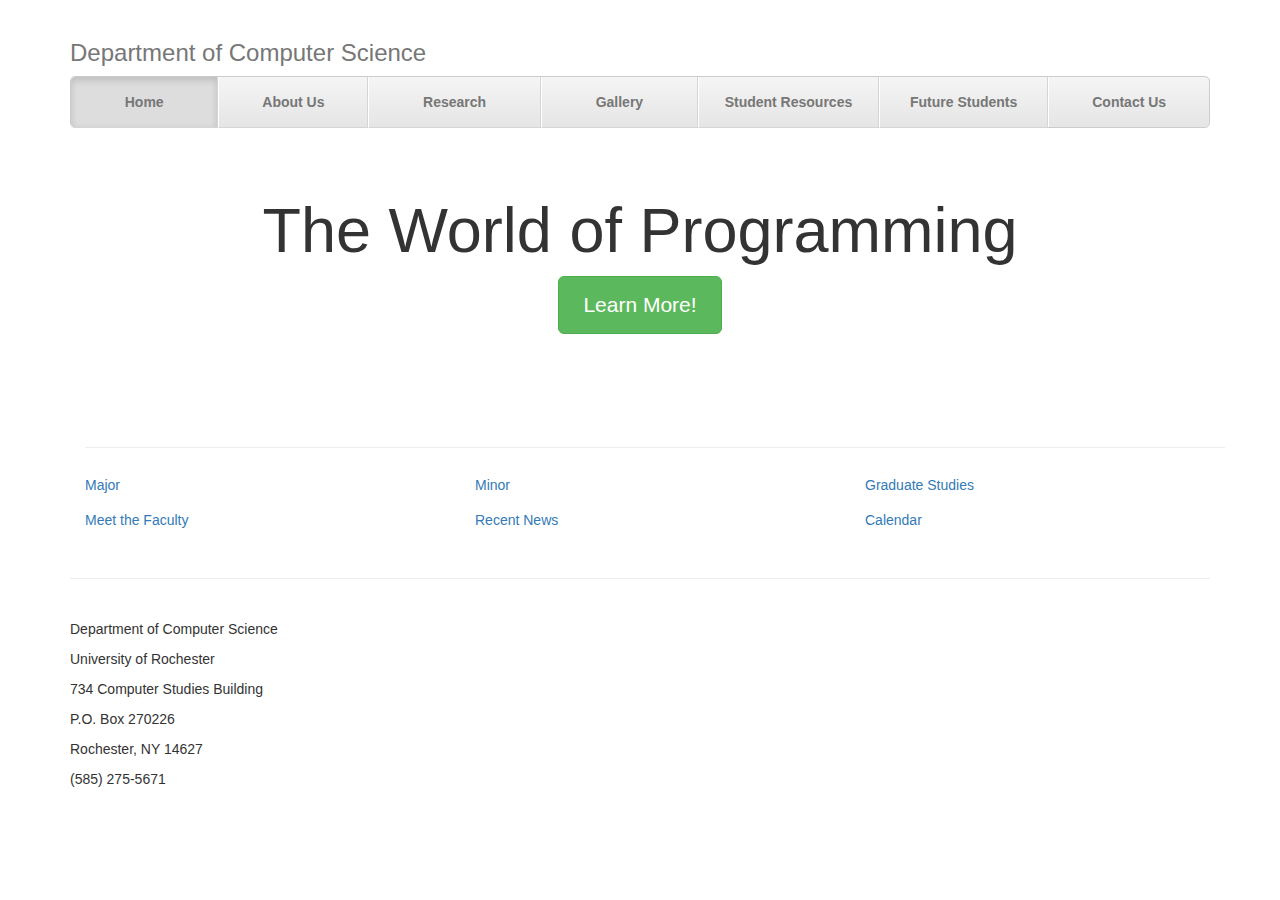
==== index.html @ a0ce8cd6 "Adjusted links on index file" ====
<!DOCTYPE html>
<html lang="en">
  <head>
    <meta charset="utf-8">
    <meta http-equiv="X-UA-Compatible" content="IE=edge">
    <meta name="viewport" content="width=device-width, initial-scale=1">
    <!-- The above 3 meta tags *must* come first in the head; any other head content must come *after* these tags -->
    <meta name="description" content="">
    <meta name="author" content="">
    <link rel="icon" href="../../favicon.ico">

    <title>Justified Nav Template for Bootstrap</title>

    <!-- Bootstrap core CSS -->
    <link href="css/bootstrap.min.css" rel="stylesheet">

    <!-- IE10 viewport hack for Surface/desktop Windows 8 bug -->
    <link href="../../assets/css/ie10-viewport-bug-workaround.css" rel="stylesheet">

    <!-- Custom styles for this template -->
    <link href="css/justified-nav.css" rel="stylesheet">

    <!-- Just for debugging purposes. Don't actually copy these 2 lines! -->
    <!--[if lt IE 9]><script src="../../assets/js/ie8-responsive-file-warning.js"></script><![endif]-->
    <script src="../../assets/js/ie-emulation-modes-warning.js"></script>

    <!-- HTML5 shim and Respond.js for IE8 support of HTML5 elements and media queries -->
    <!--[if lt IE 9]>
      <script src="https://oss.maxcdn.com/html5shiv/3.7.3/html5shiv.min.js"></script>
      <script src="https://oss.maxcdn.com/respond/1.4.2/respond.min.js"></script>
    <![endif]-->
  </head>

  <body>

    <div class="container">

      <!-- The justified navigation menu is meant for single line per list item.
           Multiple lines will require custom code not provided by Bootstrap. -->
      <div class="masthead">
        <h3 class="text-muted">Department of Computer Science</h3>
        <nav>
          <ul class="nav nav-justified">
            <li class="active"><a href="#">Home</a></li>
            <li><a href="https://www.cs.rochester.edu/about/index.html">About Us</a></li>
            <li><a href="https://www.cs.rochester.edu/research/index.html">Research</a></li>
            <li><a href="https://www.cs.rochester.edu/news-events/events/index.php">Gallery</a></li>
            <li><a href="https://www.cs.rochester.edu/undergraduate/index.html">Student Resources</a></li>
            <li><a href="https://enrollment.rochester.edu/apply/">Future Students</a></li>
            <li><a href="https://www.cs.rochester.edu/about/contact.html">Contact Us</a></li>
          </ul>
        </nav>
      </div>

       
      <div class="jumbotron">
        <article>
        <h1>The World of Programming</h1>
        
        <p><a class="btn btn-lg btn-success" href="#" role="button"> Learn More!</a></p>
        </article>
      </div>

     

<!-- Portfolio Grid Section -->
    <aside>
    <section id="portfolio">
        <div class="container">
            <div class="row">
                <div class="col-lg-12 text-center">
                    <hr class="star-primary">
                </div>
            </div>
            <div class="row">
                <div class="col-sm-4 portfolio-item">
                    <a href="#portfolioModal1" class="portfolio-link" data-toggle="modal">
                       <div class="caption">
                            <div class="caption-content">
                                <i class="fa fa-search-plus fa-3x"></i>
                            </div>
                        </div>
                        <img src="img/portfolio/cabin.png" class="img-responsive" alt="">
                        <h5> Major </h5>
                    </a>
                </div>
                <div class="col-sm-4 portfolio-item">
                    <a href="#portfolioModal2" class="portfolio-link" data-toggle="modal">
                        <div class="caption">

                            <div class="caption-content">
                                <i class="fa fa-search-plus fa-3x"></i>
                            </div>
                        </div>
                        <img src="img/portfolio/cake.png" class="img-responsive" alt="">
                        <h5> Minor</h5>
                    </a>

                </div>
                <div class="col-sm-4 portfolio-item">
                    <a href="#portfolioModal3" class="portfolio-link" data-toggle="modal">
                        <div class="caption">
                            <div class="caption-content">
                                <i class="fa fa-search-plus fa-3x"></i>
                            </div>
                        </div>
                        <img src="img/portfolio/circus.png" class="img-responsive" alt="">
                        <h5> Graduate Studies </h5>
                    </a>
                </div>
                <div class="col-sm-4 portfolio-item">
                    <a href="#portfolioModal4" class="portfolio-link" data-toggle="modal">
                        <div class="caption">
                            <div class="caption-content">
                                <i class="fa fa-search-plus fa-3x"></i>
                            </div>
                        </div>
                        <img src="img/portfolio/game.png" class="img-responsive" alt="">
                        <h5>Meet the Faculty</h5>
                    </a>
                </div>
                <div class="col-sm-4 portfolio-item">
                    <a href="#portfolioModal5" class="portfolio-link" data-toggle="modal">
                        <div class="caption">
                            <div class="caption-content">
                                <i class="fa fa-search-plus fa-3x"></i>
                            </div>
                        </div>
                        <img src="img/portfolio/safe.png" class="img-responsive" alt="">
                        <h5> Recent News </h5>
                    </a> 
                    
                </div>
                <div class="col-sm-4 portfolio-item">
                    <a href="#portfolioModal6" class="portfolio-link" data-toggle="modal">
                        <div class="caption">
                            <div class="caption-content">
                                <i class="fa fa-search-plus fa-3x"></i>
                            </div>
                        </div>
                        <img src="img/portfolio/submarine.png" class="img-responsive" alt="">
                        <h5>Calendar</h5>
                    </a>
                </div>
            </div>
        </div>
    </section>
    </aside>

      <!-- Site footer -->
      <footer class="footer">
    <p>Department of Computer Science</p>
    <p>University of Rochester</p>
    <p>734 Computer Studies Building</p>
    <p>P.O. Box 270226</p>
    <p>Rochester, NY 14627</p>

    <p>(585) 275-5671</p>
      </footer>

    </div> <!-- /container -->


    <!-- IE10 viewport hack for Surface/desktop Windows 8 bug -->
    <script src="../../assets/js/ie10-viewport-bug-workaround.js"></script>
  </body>
</html>
---- css/justified-nav.css ----
body {
  padding-top: 20px;
}

.footer {
  padding-top: 40px;
  padding-bottom: 40px;
  margin-top: 40px;
  border-top: 1px solid #eee;
}

/* Main marketing message and sign up button */
.jumbotron {
  text-align: center;
  background-color: transparent;
}
.jumbotron .btn {
  padding: 14px 24px;
  font-size: 21px;
}

/* Customize the nav-justified links to be fill the entire space of the .navbar */

.nav-justified {
  background-color: #eee;
  border: 1px solid #ccc;
  border-radius: 5px;
}
.nav-justified > li > a {
  padding-top: 15px;
  padding-bottom: 15px;
  margin-bottom: 0;
  font-weight: bold;
  color: #777;
  text-align: center;
  background-color: #e5e5e5; /* Old browsers */
  background-image: -webkit-gradient(linear, left top, left bottom, from(#f5f5f5), to(#e5e5e5));
  background-image: -webkit-linear-gradient(top, #f5f5f5 0%, #e5e5e5 100%);
  background-image:      -o-linear-gradient(top, #f5f5f5 0%, #e5e5e5 100%);
  background-image:         linear-gradient(to bottom, #f5f5f5 0%,#e5e5e5 100%);
  filter: progid:DXImageTransform.Microsoft.gradient( startColorstr='#f5f5f5', endColorstr='#e5e5e5',GradientType=0 ); /* IE6-9 */
  background-repeat: repeat-x; /* Repeat the gradient */
  border-bottom: 1px solid #d5d5d5;
}
.nav-justified > .active > a,
.nav-justified > .active > a:hover,
.nav-justified > .active > a:focus {
  background-color: #ddd;
  background-image: none;
  -webkit-box-shadow: inset 0 3px 7px rgba(0,0,0,.15);
          box-shadow: inset 0 3px 7px rgba(0,0,0,.15);
}
.nav-justified > li:first-child > a {
  border-radius: 5px 5px 0 0;
}
.nav-justified > li:last-child > a {
  border-bottom: 0;
  border-radius: 0 0 5px 5px;
}

@media (min-width: 768px) {
  .nav-justified {
    max-height: 52px;
  }
  .nav-justified > li > a {
    border-right: 1px solid #d5d5d5;
    border-left: 1px solid #fff;
  }
  .nav-justified > li:first-child > a {
    border-left: 0;
    border-radius: 5px 0 0 5px;
  }
  .nav-justified > li:last-child > a {
    border-right: 0;
    border-radius: 0 5px 5px 0;
  }
}

/* Responsive: Portrait tablets and up */
@media screen and (min-width: 768px) {
  /* Remove the padding we set earlier */
  .masthead,
  .marketing,
  .footer {
    padding-right: 0;
    padding-left: 0;
  }
}
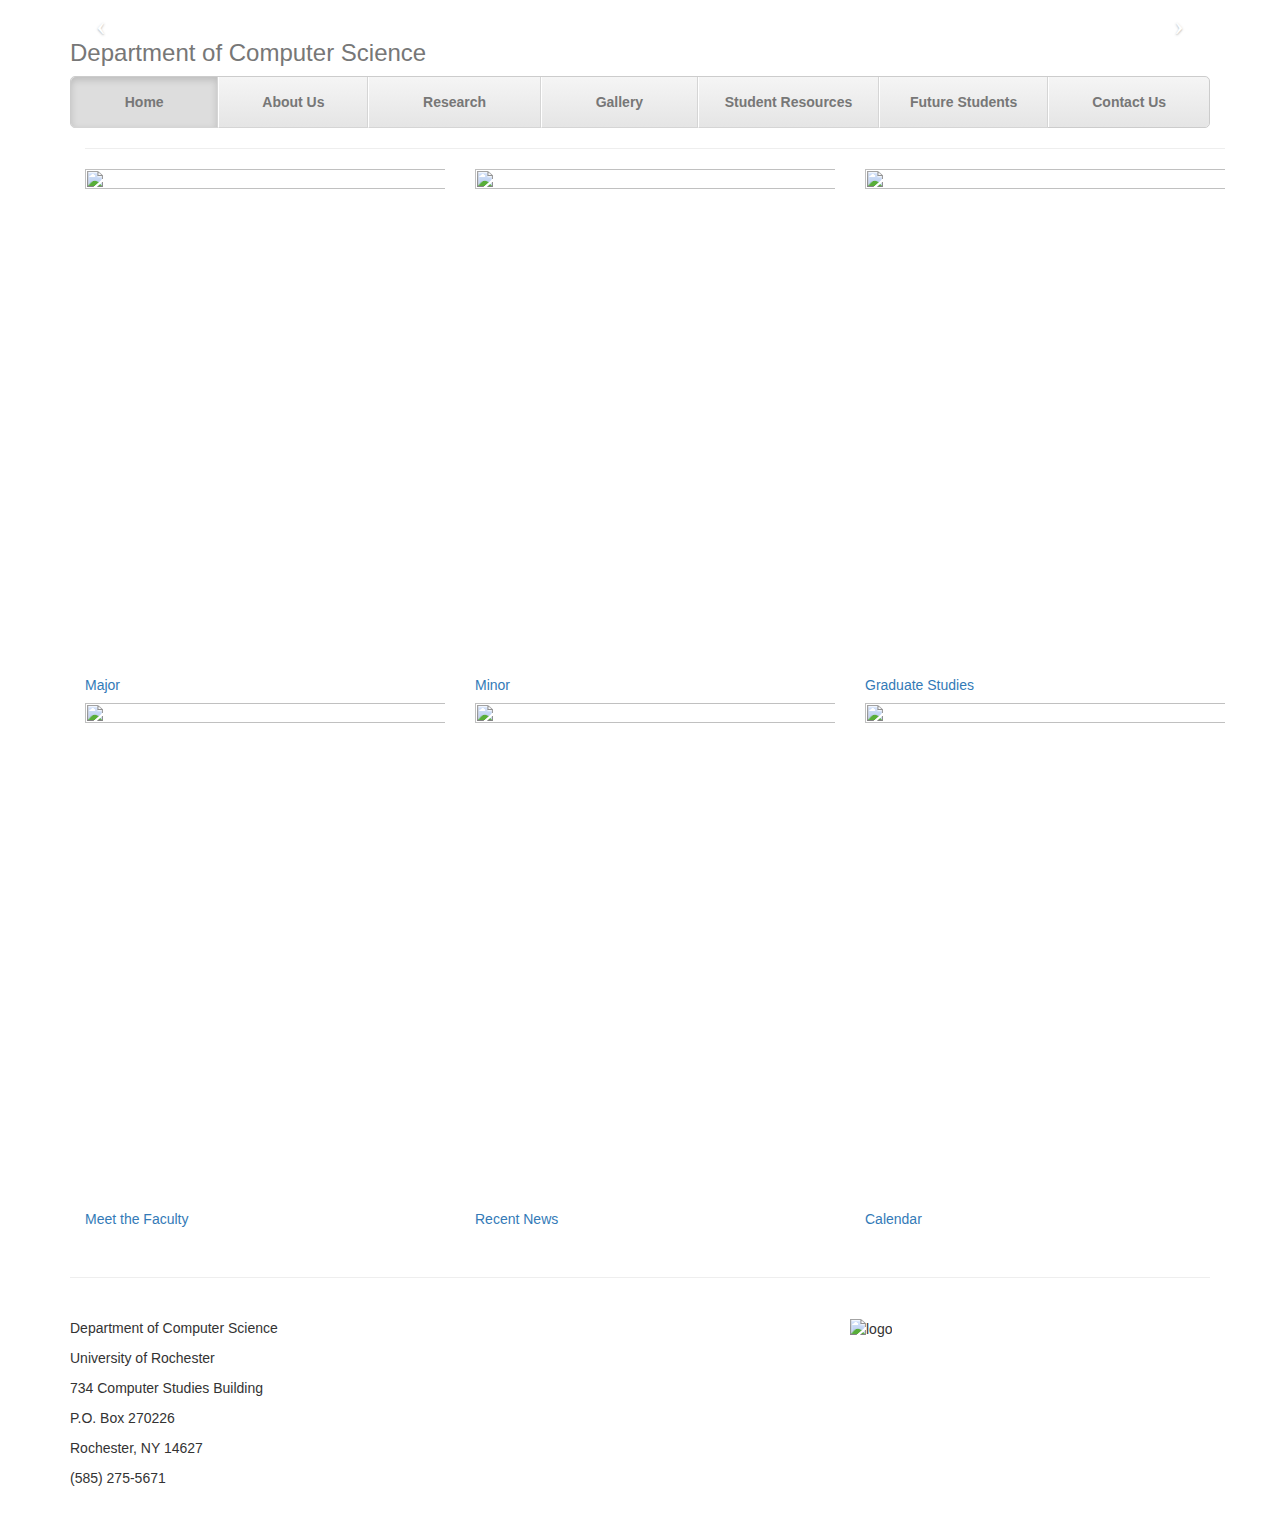
==== commit a46ef83f: "Updated Stream -- Commented It Out" ====
--- a/index.html
+++ b/index.html
@@ -19,6 +19,7 @@
 
     <!-- Custom styles for this template -->
     <link href="css/justified-nav.css" rel="stylesheet">
+    <link href="css/half-slider.css" rel="stylesheet">
 
     <!-- Just for debugging purposes. Don't actually copy these 2 lines! -->
     <!--[if lt IE 9]><script src="../../assets/js/ie8-responsive-file-warning.js"></script><![endif]-->
@@ -30,6 +31,49 @@
       <script src="https://oss.maxcdn.com/respond/1.4.2/respond.min.js"></script>
     <![endif]-->
   </head>
+  <!-- Half Page Image Background Carousel Header -->
+    <header id="myCarousel" class="carousel slide">
+        <!-- Indicators -->
+        <ol class="carousel-indicators">
+            <li data-target="#myCarousel" data-slide-to="0" class="active"></li>
+            <li data-target="#myCarousel" data-slide-to="1"></li>
+            <li data-target="#myCarousel" data-slide-to="2"></li>
+        </ol>
+
+        <!-- Wrapper for Slides -->
+        <div class="carousel-inner">
+            <div class="item active">
+                <!-- Set the first background image using inline CSS below. -->
+                <div class="fill" style="background-image:url('http://placehold.it/1900x1080&text=Slide One');"></div>
+                <div class="carousel-caption">
+                    <h2>Caption 1</h2>
+                </div>
+            </div>
+            <div class="item">
+                <!-- Set the second background image using inline CSS below. -->
+                <div class="fill" style="background-image:url('http://placehold.it/1900x1080&text=Slide Two');"></div>
+                <div class="carousel-caption">
+                    <h2>Caption 2</h2>
+                </div>
+            </div>
+            <div class="item">
+                <!-- Set the third background image using inline CSS below. -->
+                <div class="fill" style="background-image:url('http://placehold.it/1900x1080&text=Slide Three');"></div>
+                <div class="carousel-caption">
+                    <h2>Caption 3</h2>
+                </div>
+            </div>
+        </div>
+
+        <!-- Controls -->
+        <a class="left carousel-control" href="#myCarousel" data-slide="prev">
+            <span class="icon-prev"></span>
+        </a>
+        <a class="right carousel-control" href="#myCarousel" data-slide="next">
+            <span class="icon-next"></span>
+        </a>
+
+    </header>
 
   <body>
 
@@ -37,10 +81,10 @@
 
       <!-- The justified navigation menu is meant for single line per list item.
            Multiple lines will require custom code not provided by Bootstrap. -->
-      <div class="masthead">
+    <div class="masthead">
         <h3 class="text-muted">Department of Computer Science</h3>
         <nav>
-          <ul class="nav nav-justified">
+            <ul class="nav nav-justified">
             <li class="active"><a href="#">Home</a></li>
             <li><a href="https://www.cs.rochester.edu/about/index.html">About Us</a></li>
             <li><a href="https://www.cs.rochester.edu/research/index.html">Research</a></li>
@@ -48,20 +92,25 @@
             <li><a href="https://www.cs.rochester.edu/undergraduate/index.html">Student Resources</a></li>
             <li><a href="https://enrollment.rochester.edu/apply/">Future Students</a></li>
             <li><a href="https://www.cs.rochester.edu/about/contact.html">Contact Us</a></li>
-          </ul>
+            </ul>
         </nav>
+<!-- <<<<<<< Updated upstream -->
       </div>
-
-       
+<!--
+=======
+    </div>
+
+>>>>>>> Stashed changes
+
       <div class="jumbotron">
         <article>
         <h1>The World of Programming</h1>
-        
+
         <p><a class="btn btn-lg btn-success" href="#" role="button"> Learn More!</a></p>
         </article>
       </div>
 
-     
+    -->
 
 <!-- Portfolio Grid Section -->
     <aside>
@@ -80,7 +129,7 @@
                                 <i class="fa fa-search-plus fa-3x"></i>
                             </div>
                         </div>
-                        <img src="img/portfolio/cabin.png" class="img-responsive" alt="">
+                        <img src="images/major.png" class="img-responsive" alt="" height="900" width="650">
                         <h5> Major </h5>
                     </a>
                 </div>
@@ -92,7 +141,7 @@
                                 <i class="fa fa-search-plus fa-3x"></i>
                             </div>
                         </div>
-                        <img src="img/portfolio/cake.png" class="img-responsive" alt="">
+                        <img src="images/minor.png" class="img-responsive" alt="" height="900" width="650">
                         <h5> Minor</h5>
                     </a>
 
@@ -104,7 +153,7 @@
                                 <i class="fa fa-search-plus fa-3x"></i>
                             </div>
                         </div>
-                        <img src="img/portfolio/circus.png" class="img-responsive" alt="">
+                        <img src="images/graduate.jpg" class="img-responsive" alt="" height="900" width="650">
                         <h5> Graduate Studies </h5>
                     </a>
                 </div>
@@ -115,7 +164,7 @@
                                 <i class="fa fa-search-plus fa-3x"></i>
                             </div>
                         </div>
-                        <img src="img/portfolio/game.png" class="img-responsive" alt="">
+                        <img src="images/faculty.png" class="img-responsive" alt="" height="900" width="650">
                         <h5>Meet the Faculty</h5>
                     </a>
                 </div>
@@ -126,10 +175,10 @@
                                 <i class="fa fa-search-plus fa-3x"></i>
                             </div>
                         </div>
-                        <img src="img/portfolio/safe.png" class="img-responsive" alt="">
+                        <img src="images/news.png" class="img-responsive" alt="" height="900" width="650">
                         <h5> Recent News </h5>
-                    </a> 
-                    
+                    </a>
+
                 </div>
                 <div class="col-sm-4 portfolio-item">
                     <a href="#portfolioModal6" class="portfolio-link" data-toggle="modal">
@@ -138,7 +187,7 @@
                                 <i class="fa fa-search-plus fa-3x"></i>
                             </div>
                         </div>
-                        <img src="img/portfolio/submarine.png" class="img-responsive" alt="">
+                        <img src="images/calendar.png" class="img-responsive" alt="" height="900" width="650">
                         <h5>Calendar</h5>
                     </a>
                 </div>
@@ -148,7 +197,9 @@
     </aside>
 
       <!-- Site footer -->
-      <footer class="footer">
+    <footer class="footer">
+        <div class= "row">
+        <div class="col-md-4">
     <p>Department of Computer Science</p>
     <p>University of Rochester</p>
     <p>734 Computer Studies Building</p>
@@ -156,12 +207,33 @@
     <p>Rochester, NY 14627</p>
 
     <p>(585) 275-5671</p>
-      </footer>
-
-    </div> <!-- /container -->
+        </div><!--.col-md-4-->
+    <div class="col-md-4">
+    </div>
+        <div class= "col-md-4">
+    <img src="images/uofrlogo.jpg" class="img-footer" alt="logo">
+        </div><!--.col-md-4-->
+        </div><!--.row-->
+    </footer>
+
+    </div>  <!-- /container -->
 
 
     <!-- IE10 viewport hack for Surface/desktop Windows 8 bug -->
     <script src="../../assets/js/ie10-viewport-bug-workaround.js"></script>
+
+    <!-- jQuery -->
+    <script src="js/jquery.js"></script>
+
+    <!-- Bootstrap Core JavaScript -->
+    <script src="js/bootstrap.min.js"></script>
+
+    <!-- Script to Activate the Carousel -->
+    <script>
+    $('.carousel').carousel({
+        interval: 5000 //changes the speed
+    })
+    </script>
+
   </body>
 </html>
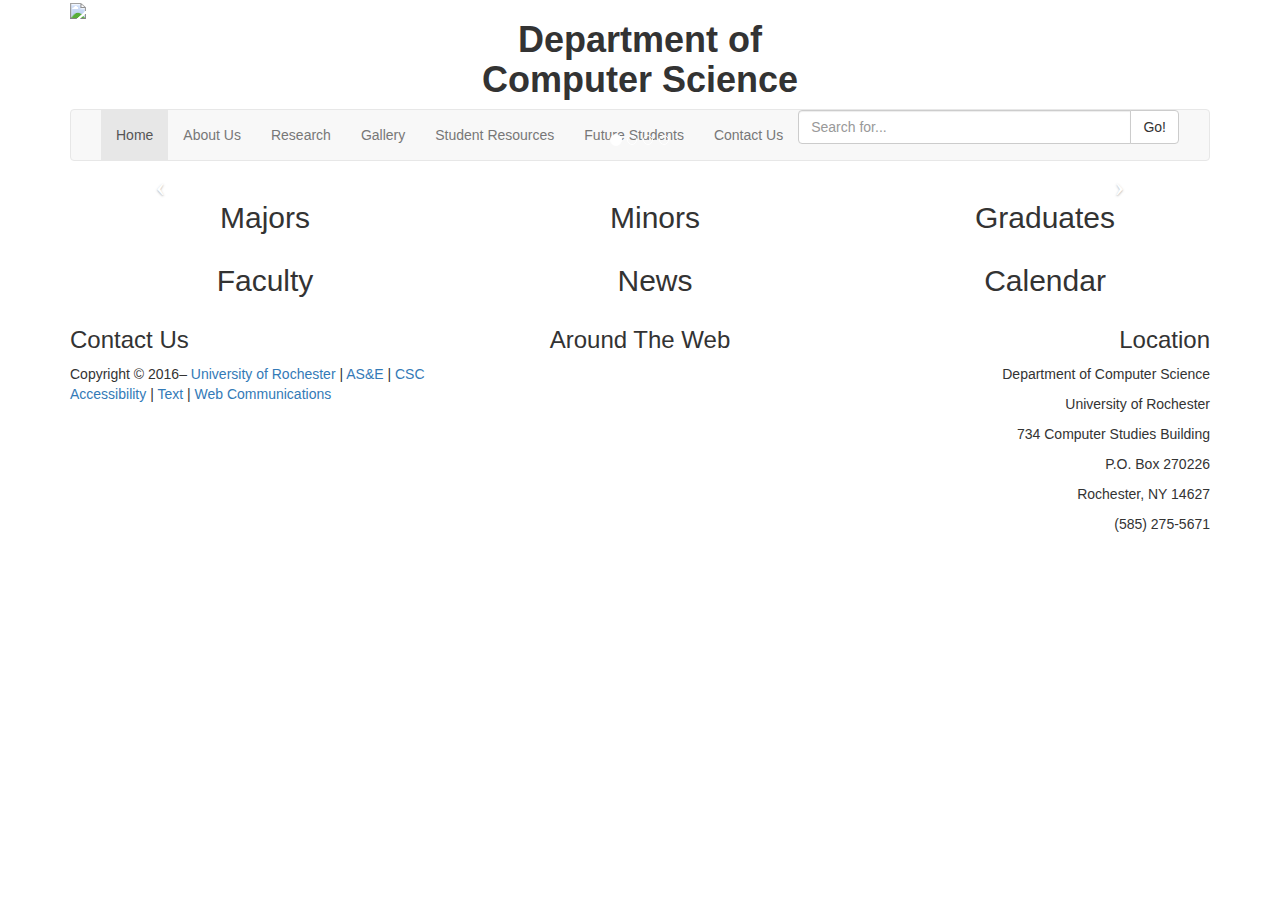
==== commit 60a0d20f: "Added Descriptions to Captions" ====
--- a/index.html
+++ b/index.html
@@ -18,7 +18,9 @@
     <link href="../../assets/css/ie10-viewport-bug-workaround.css" rel="stylesheet">
 
     <!-- Custom styles for this template -->
-    <link href="css/justified-nav.css" rel="stylesheet">
+    <link href="css/font-awesome.css" rel="stylesheet">
+    <link href="css/bootstrap-social.css" rel="stylesheet">
+    <link href="css/docs.css" rel="stylesheet">
     <link href="css/half-slider.css" rel="stylesheet">
 
     <!-- Just for debugging purposes. Don't actually copy these 2 lines! -->
@@ -31,36 +33,91 @@
       <script src="https://oss.maxcdn.com/respond/1.4.2/respond.min.js"></script>
     <![endif]-->
   </head>
-  <!-- Half Page Image Background Carousel Header -->
+
+  <body>
+
+    <div class="container">
+
+      <!-- The justified navigation menu is meant for single line per list item.
+           Multiple lines will require custom code not provided by Bootstrap. -->
+    <div class="masthead">
+        <div class= "row">
+            <div class="col-md-4">
+                <img src="images/hajim-logo.png" class="left-image">
+            </div>
+            <div class="col-md-4">
+                <h1><center><strong>Department of Computer Science</strong></center></h3>
+            </div>
+            <div class="col-md-4">
+            </div>
+        </div>
+        
+        <!-- Static navbar -->
+      <nav class="navbar navbar-default">
+        <div class="container-fluid">
+          <div class="navbar-header">
+            <!-- logo space <a class="navbar-brand" href="#">Project name</a> -->
+          </div>
+          <div id="navbar" class="navbar-collapse collapse">
+            <ul class="nav navbar-nav">
+              <li class="active"><a href="#">Home</a></li>
+              <li><a href="https://www.cs.rochester.edu/about/index.html">About Us</a></li>
+              <li><a href="https://www.cs.rochester.edu/research/index.html">Research</a></li>
+              <li><a href="https://www.cs.rochester.edu/news-events/events/index.php">Gallery</a></li>
+              <li><a href="https://www.cs.rochester.edu/undergraduate/index.html">Student Resources</a></li>
+              <li><a href="https://enrollment.rochester.edu/apply/">Future Students</a></li>
+              <li><a href="https://www.cs.rochester.edu/about/contact.html">Contact Us</a></li>
+            </ul>
+
+                <div class="input-group">
+                  <input type="text" class="form-control" placeholder="Search for...">
+                    <span class="input-group-btn">
+                        <button class="btn btn-default" type="button">Go!</button>
+                    </span>
+                </div>
+
+          </div><!--/.nav-collapse -->
+        </div><!--/.container-fluid -->
+      </nav>
+
+      <!-- Half Page Image Background Carousel Header -->
     <header id="myCarousel" class="carousel slide">
         <!-- Indicators -->
         <ol class="carousel-indicators">
             <li data-target="#myCarousel" data-slide-to="0" class="active"></li>
             <li data-target="#myCarousel" data-slide-to="1"></li>
             <li data-target="#myCarousel" data-slide-to="2"></li>
+            <li data-target="#myCarousel" data-slide-to="3"></li>
         </ol>
 
         <!-- Wrapper for Slides -->
         <div class="carousel-inner">
             <div class="item active">
                 <!-- Set the first background image using inline CSS below. -->
-                <div class="fill" style="background-image:url('http://placehold.it/1900x1080&text=Slide One');"></div>
-                <div class="carousel-caption">
-                    <h2>Caption 1</h2>
+                <div class="fill" style="background-image:url('images/research.jpg');"></div>
+                <div class="carousel-caption">
+                    <h2>Conduct cutting-edge research</h2>
                 </div>
             </div>
             <div class="item">
                 <!-- Set the second background image using inline CSS below. -->
-                <div class="fill" style="background-image:url('http://placehold.it/1900x1080&text=Slide Two');"></div>
-                <div class="carousel-caption">
-                    <h2>Caption 2</h2>
+                <div class="fill" style="background-image:url('images/facultiez.jpg');"></div>
+                <div class="carousel-caption">
+                    <h2>Learn  from world-class faculty</h2>
                 </div>
             </div>
             <div class="item">
                 <!-- Set the third background image using inline CSS below. -->
-                <div class="fill" style="background-image:url('http://placehold.it/1900x1080&text=Slide Three');"></div>
-                <div class="carousel-caption">
-                    <h2>Caption 3</h2>
+                <div class="fill" style="background-image:url('images/knowledge.jpg');"></div>
+                <div class="carousel-caption">
+                    <h2>Apply your knowledge to a range of fields</h2>
+                </div>
+            </div>
+            <div class="item">
+                <!-- Set the third background image using inline CSS below. -->
+                <div class="fill" style="background-image:url('images/campus.jpg');"></div>
+                <div class="carousel-caption">
+                    <h2>Collaborate across campus and discliplines</h2>
                 </div>
             </div>
         </div>
@@ -72,147 +129,120 @@
         <a class="right carousel-control" href="#myCarousel" data-slide="next">
             <span class="icon-next"></span>
         </a>
-
     </header>
-
-  <body>
-
-    <div class="container">
-
-      <!-- The justified navigation menu is meant for single line per list item.
-           Multiple lines will require custom code not provided by Bootstrap. -->
-    <div class="masthead">
-        <h3 class="text-muted">Department of Computer Science</h3>
-        <nav>
-            <ul class="nav nav-justified">
-            <li class="active"><a href="#">Home</a></li>
-            <li><a href="https://www.cs.rochester.edu/about/index.html">About Us</a></li>
-            <li><a href="https://www.cs.rochester.edu/research/index.html">Research</a></li>
-            <li><a href="https://www.cs.rochester.edu/news-events/events/index.php">Gallery</a></li>
-            <li><a href="https://www.cs.rochester.edu/undergraduate/index.html">Student Resources</a></li>
-            <li><a href="https://enrollment.rochester.edu/apply/">Future Students</a></li>
-            <li><a href="https://www.cs.rochester.edu/about/contact.html">Contact Us</a></li>
-            </ul>
-        </nav>
-<!-- <<<<<<< Updated upstream -->
-      </div>
-<!--
-=======
-    </div>
-
->>>>>>> Stashed changes
-
-      <div class="jumbotron">
-        <article>
-        <h1>The World of Programming</h1>
-
-        <p><a class="btn btn-lg btn-success" href="#" role="button"> Learn More!</a></p>
-        </article>
-      </div>
-
-    -->
 
 <!-- Portfolio Grid Section -->
     <aside>
-    <section id="portfolio">
-        <div class="container">
-            <div class="row">
-                <div class="col-lg-12 text-center">
-                    <hr class="star-primary">
-                </div>
-            </div>
-            <div class="row">
-                <div class="col-sm-4 portfolio-item">
-                    <a href="#portfolioModal1" class="portfolio-link" data-toggle="modal">
-                       <div class="caption">
-                            <div class="caption-content">
-                                <i class="fa fa-search-plus fa-3x"></i>
-                            </div>
-                        </div>
-                        <img src="images/major.png" class="img-responsive" alt="" height="900" width="650">
-                        <h5> Major </h5>
-                    </a>
-                </div>
-                <div class="col-sm-4 portfolio-item">
-                    <a href="#portfolioModal2" class="portfolio-link" data-toggle="modal">
-                        <div class="caption">
-
-                            <div class="caption-content">
-                                <i class="fa fa-search-plus fa-3x"></i>
-                            </div>
-                        </div>
-                        <img src="images/minor.png" class="img-responsive" alt="" height="900" width="650">
-                        <h5> Minor</h5>
-                    </a>
-
-                </div>
-                <div class="col-sm-4 portfolio-item">
-                    <a href="#portfolioModal3" class="portfolio-link" data-toggle="modal">
-                        <div class="caption">
-                            <div class="caption-content">
-                                <i class="fa fa-search-plus fa-3x"></i>
-                            </div>
-                        </div>
-                        <img src="images/graduate.jpg" class="img-responsive" alt="" height="900" width="650">
-                        <h5> Graduate Studies </h5>
-                    </a>
-                </div>
-                <div class="col-sm-4 portfolio-item">
-                    <a href="#portfolioModal4" class="portfolio-link" data-toggle="modal">
-                        <div class="caption">
-                            <div class="caption-content">
-                                <i class="fa fa-search-plus fa-3x"></i>
-                            </div>
-                        </div>
-                        <img src="images/faculty.png" class="img-responsive" alt="" height="900" width="650">
-                        <h5>Meet the Faculty</h5>
-                    </a>
-                </div>
-                <div class="col-sm-4 portfolio-item">
-                    <a href="#portfolioModal5" class="portfolio-link" data-toggle="modal">
-                        <div class="caption">
-                            <div class="caption-content">
-                                <i class="fa fa-search-plus fa-3x"></i>
-                            </div>
-                        </div>
-                        <img src="images/news.png" class="img-responsive" alt="" height="900" width="650">
-                        <h5> Recent News </h5>
-                    </a>
-
-                </div>
-                <div class="col-sm-4 portfolio-item">
-                    <a href="#portfolioModal6" class="portfolio-link" data-toggle="modal">
-                        <div class="caption">
-                            <div class="caption-content">
-                                <i class="fa fa-search-plus fa-3x"></i>
-                            </div>
-                        </div>
-                        <img src="images/calendar.png" class="img-responsive" alt="" height="900" width="650">
-                        <h5>Calendar</h5>
-                    </a>
-                </div>
-            </div>
-        </div>
-    </section>
+        <section id="portfolio">
+            <div class="container">
+                <div class="row">
+                    <div class="col-sm-4 portfolio-item">
+                        <h2 class="text-center">Majors</h2>
+                        <a href="https://www.cs.rochester.edu/undergraduate/index.html" class="portfolio-link" data-toggle="modal">
+                            <div class="caption">
+                                <div class="caption-content">
+                                    <i class="fa fa-search-plus fa-3x"></i>
+                                </div>
+                            </div>
+                            <img src="images/major.png" class="img-responsive" alt="">
+                        </a>
+                    </div>
+                    <div class="col-sm-4 portfolio-item">
+                        <h2 class="text-center">Minors</h2>
+                        <a href="https://www.cs.rochester.edu/graduate/index.html" class="portfolio-link" data-toggle="modal">
+                            <div class="caption">
+                                <div class="caption-content">
+                                    <i class="fa fa-search-plus fa-3x"></i>
+                                </div>
+                            </div>
+                            <img src="images/minor.png" class="img-responsive" alt="">
+                        </a>
+                    </div>
+                    <div class="col-sm-4 portfolio-item">
+                        <h2 class="text-center">Graduates</h2>
+                        <a href="https://www.cs.rochester.edu/graduate/index.html" class="portfolio-link" data-toggle="modal">
+                            <div class="caption">
+                                <div class="caption-content">
+                                    <i class="fa fa-search-plus fa-3x"></i>
+                                </div>
+                            </div>
+                            <img src="images/graduate.png" class="img-responsive" alt="">
+                        </a>
+                    </div>
+                    <div class="col-sm-4 portfolio-item">
+                        <h2 class="text-center">Faculty</h2>
+                        <a href="https://www.cs.rochester.edu/people/faculty/index.html" class="portfolio-link" data-toggle="modal">
+                            <div class="caption">
+                                <div class="caption-content">
+                                    <i class="fa fa-search-plus fa-3x"></i>
+                                </div>
+                            </div>
+                            <img src="images/faculty.png" class="img-responsive" alt="">
+                        </a>
+                    </div>
+                    <div class="col-sm-4 portfolio-item">
+                        <h2 class="text-center">News</h2>
+                        <a href="https://www.cs.rochester.edu/news-events/index.html" class="portfolio-link" data-toggle="modal">
+                            <div class="caption">
+                                <div class="caption-content">
+                                    <i class="fa fa-search-plus fa-3x"></i>
+                                </div>
+                            </div>
+                            <img src="images/news.png" class="img-responsive" alt="">
+                        </a>
+                    </div>
+                    <div class="col-sm-4 portfolio-item">
+                        <h2 class="text-center">Calendar</h2>
+                        <a href="https://www.rochester.edu/registrar/calendar.php" class="portfolio-link" data-toggle="modal">
+                            <div class="caption">
+                                <div class="caption-content">
+                                    <i class="fa fa-search-plus fa-3x"></i>
+                                </div>
+                            </div>
+                            <img src="images/calendar.png" class="img-responsive" alt="">
+                        </a>
+                    </div>
+                </div>
+            </div>
+        </section>
     </aside>
 
       <!-- Site footer -->
     <footer class="footer">
         <div class= "row">
-        <div class="col-md-4">
-    <p>Department of Computer Science</p>
-    <p>University of Rochester</p>
-    <p>734 Computer Studies Building</p>
-    <p>P.O. Box 270226</p>
-    <p>Rochester, NY 14627</p>
-
-    <p>(585) 275-5671</p>
-        </div><!--.col-md-4-->
-    <div class="col-md-4">
-    </div>
-        <div class= "col-md-4">
-    <img src="images/uofrlogo.jpg" class="img-footer" alt="logo">
-        </div><!--.col-md-4-->
+            <div class="col-md-4 text-left">
+                    <h3>Contact Us</h3>
+                    Copyright © 2016– 
+                    <a href="http://www.rochester.edu/">University of Rochester</a>
+                    |
+                    <a href="http://www.rochester.edu/college/">AS&amp;E</a>
+                    |
+                    <a href="index.html">CSC</a>
+                    <br>
+                    <a href="http://www.rochester.edu/accessibility.html">Accessibility</a>
+                    |
+                    <a href="http://text.rochester.edu/tt/referrer" title="Access a text-only version of this page.">Text</a>
+                    |
+                    <a href="http://www.rochester.edu/college/webcomm/" title="Get help with your AS&amp;E website.">Web Communications</a>
+            </div><!--.col-md-4-->
+            <div class="col-md-4 text-center">
+                <h3>Around The Web</h3>
+                <center><a class="btn btn-social-icon btn-facebook" onclick="_gaq.push(['_trackEvent', 'btn-social-icon', 'click', 'btn-md']);"><i class="fa fa-facebook"></i></a>
+                <a class="btn btn-social-icon btn-twitter" onclick="_gaq.push(['_trackEvent', 'btn-social-icon', 'click', 'btn-md']);"><i class="fa fa-twitter"></i></a>
+                <a class="btn btn-social-icon btn-google" onclick="_gaq.push(['_trackEvent', 'btn-social-icon', 'click', 'btn-md']);"><i class="fa fa-google"></i></a>
+                <a class="btn btn-social-icon btn-linkedin" onclick="_gaq.push(['_trackEvent', 'btn-social-icon', 'click', 'btn-md']);"><i class="fa fa-linkedin"></i></a>
+                <a class="btn btn-social-icon btn-instagram" onclick="_gaq.push(['_trackEvent', 'btn-social-icon', 'click', 'btn-md']);"><i class="fa fa-instagram"></i></a></center>
+            </div>
+            <div class= "col-md-4 text-right">
+                <h3>Location</h3>
+                <p>Department of Computer Science</p>
+                <p>University of Rochester</p>
+                <p>734 Computer Studies Building</p>
+                <p>P.O. Box 270226</p>
+                <p>Rochester, NY 14627</p>
+
+                <p>(585) 275-5671</p>
+            </div><!--.col-md-4-->
         </div><!--.row-->
     </footer>
 
@@ -224,6 +254,9 @@
 
     <!-- jQuery -->
     <script src="js/jquery.js"></script>
+
+    <!-- Social Media -->
+    <script src="js/docs.js"></script>
 
     <!-- Bootstrap Core JavaScript -->
     <script src="js/bootstrap.min.js"></script>
@@ -231,7 +264,7 @@
     <!-- Script to Activate the Carousel -->
     <script>
     $('.carousel').carousel({
-        interval: 5000 //changes the speed
+        interval: 3500 //changes the speed
     })
     </script>
 
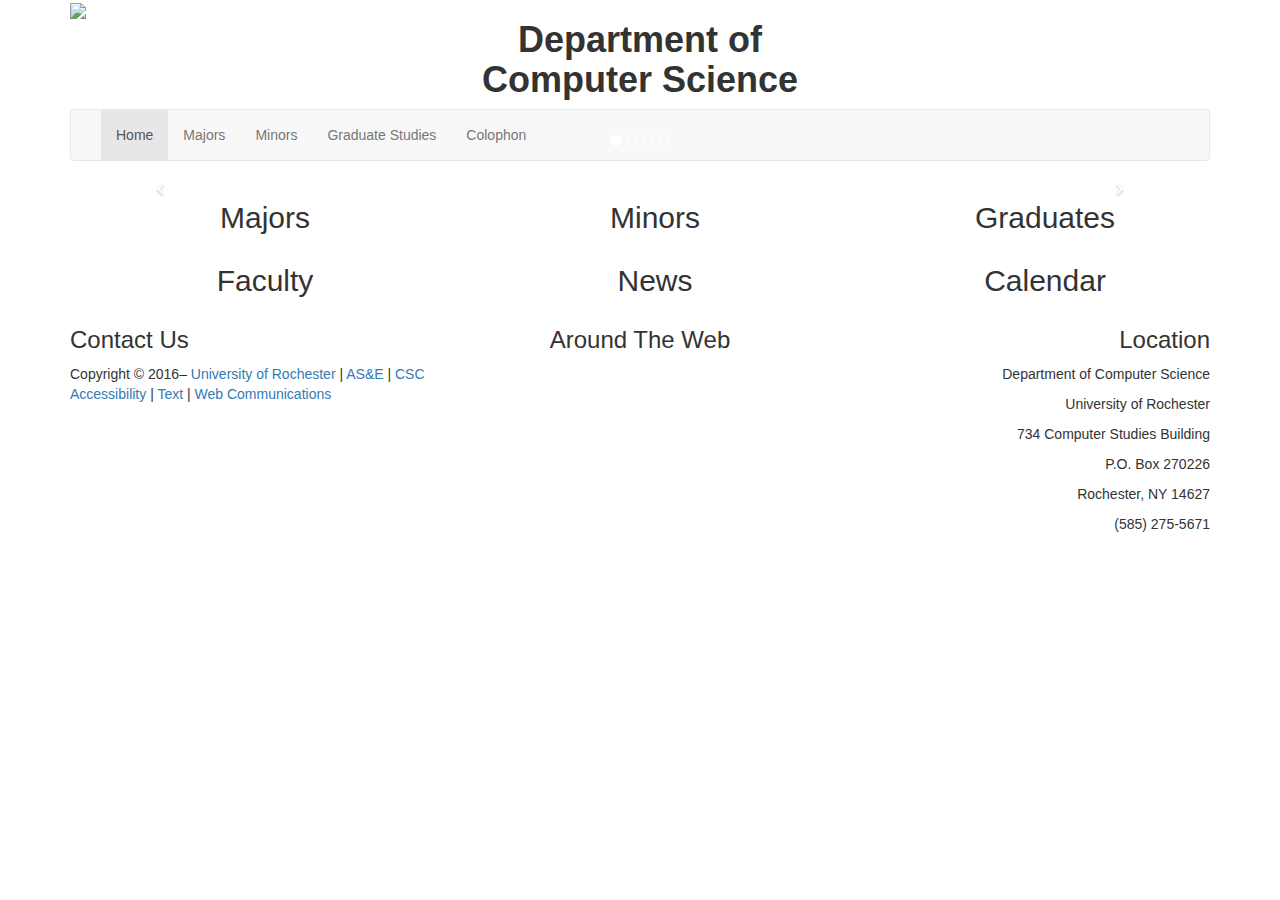
==== commit 126ea725: "previous changes" ====
--- a/index.html
+++ b/index.html
@@ -9,7 +9,7 @@
     <meta name="author" content="">
     <link rel="icon" href="../../favicon.ico">
 
-    <title>Justified Nav Template for Bootstrap</title>
+    <title>Computer Science Department</title>
 
     <!-- Bootstrap core CSS -->
     <link href="css/bootstrap.min.css" rel="stylesheet">
@@ -51,7 +51,7 @@
             <div class="col-md-4">
             </div>
         </div>
-        
+
         <!-- Static navbar -->
       <nav class="navbar navbar-default">
         <div class="container-fluid">
@@ -61,13 +61,16 @@
           <div id="navbar" class="navbar-collapse collapse">
             <ul class="nav navbar-nav">
               <li class="active"><a href="#">Home</a></li>
-              <li><a href="https://www.cs.rochester.edu/about/index.html">About Us</a></li>
-              <li><a href="https://www.cs.rochester.edu/research/index.html">Research</a></li>
-              <li><a href="https://www.cs.rochester.edu/news-events/events/index.php">Gallery</a></li>
-              <li><a href="https://www.cs.rochester.edu/undergraduate/index.html">Student Resources</a></li>
-              <li><a href="https://enrollment.rochester.edu/apply/">Future Students</a></li>
-              <li><a href="https://www.cs.rochester.edu/about/contact.html">Contact Us</a></li>
-            </ul>
+           <!--   <li><a href="https://www.cs.rochester.edu/about/index.html">About Us</a></li> -->
+              <li><a href="https://www.cs.rochester.edu/research/index.html">Majors</a></li>
+              <li><a href="https://www.cs.rochester.edu/news-events/events/index.html">Minors</a></li>
+              <li><a href="https://www.cs.rochester.edu/undergraduate/index.html">Graduate Studies</a></li>
+              <li><a href="https://enrollment.rochester.edu/apply/">Colophon</a></li>
+            <!--  <li><a href="https://www.cs.rochester.edu/about/contact.html">Contact Us</a></li> -->
+
+
+           </ul>
+            <!-- /***Commenting out the search bar (for now)***/
 
                 <div class="input-group">
                   <input type="text" class="form-control" placeholder="Search for...">
@@ -75,7 +78,7 @@
                         <button class="btn btn-default" type="button">Go!</button>
                     </span>
                 </div>
-
+            -->
           </div><!--/.nav-collapse -->
         </div><!--/.container-fluid -->
       </nav>
@@ -138,67 +141,67 @@
                 <div class="row">
                     <div class="col-sm-4 portfolio-item">
                         <h2 class="text-center">Majors</h2>
-                        <a href="https://www.cs.rochester.edu/undergraduate/index.html" class="portfolio-link" data-toggle="modal">
-                            <div class="caption">
-                                <div class="caption-content">
-                                    <i class="fa fa-search-plus fa-3x"></i>
-                                </div>
-                            </div>
+                       <!-- <a href="html/majors.php" class="portfolio-link" data-toggle="modal">
+                           <div class="caption"> 
+                                <div class="caption-content">
+                                    <i class="fa fa-search-plus fa-3x"></i>
+                                </div>
+                            </div> -->
                             <img src="images/major.png" class="img-responsive" alt="">
                         </a>
                     </div>
                     <div class="col-sm-4 portfolio-item">
                         <h2 class="text-center">Minors</h2>
-                        <a href="https://www.cs.rochester.edu/graduate/index.html" class="portfolio-link" data-toggle="modal">
-                            <div class="caption">
-                                <div class="caption-content">
-                                    <i class="fa fa-search-plus fa-3x"></i>
-                                </div>
-                            </div>
+                       <!-- <a href="https://www.cs.rochester.edu/graduate/index.html" class="portfolio-link" data-toggle="modal">
+                           <div class="caption">
+                                <div class="caption-content">
+                                    <i class="fa fa-search-plus fa-3x"></i>
+                                </div>
+                            </div> -->
                             <img src="images/minor.png" class="img-responsive" alt="">
                         </a>
                     </div>
                     <div class="col-sm-4 portfolio-item">
                         <h2 class="text-center">Graduates</h2>
-                        <a href="https://www.cs.rochester.edu/graduate/index.html" class="portfolio-link" data-toggle="modal">
-                            <div class="caption">
-                                <div class="caption-content">
-                                    <i class="fa fa-search-plus fa-3x"></i>
-                                </div>
-                            </div>
+                        <!--<a href="html/graduate.php" class="portfolio-link" data-toggle="modal">
+                            <div class="caption">
+                                <div class="caption-content">
+                                    <i class="fa fa-search-plus fa-3x"></i>
+                                </div>
+                            </div>-->
                             <img src="images/graduate.png" class="img-responsive" alt="">
                         </a>
                     </div>
                     <div class="col-sm-4 portfolio-item">
                         <h2 class="text-center">Faculty</h2>
-                        <a href="https://www.cs.rochester.edu/people/faculty/index.html" class="portfolio-link" data-toggle="modal">
-                            <div class="caption">
-                                <div class="caption-content">
-                                    <i class="fa fa-search-plus fa-3x"></i>
-                                </div>
-                            </div>
+                        <!--<a href="https://www.cs.rochester.edu/people/faculty/index.html" class="portfolio-link" data-toggle="modal">
+                            <div class="caption">
+                                <div class="caption-content">
+                                    <i class="fa fa-search-plus fa-3x"></i>
+                                </div>
+                            </div>-->
                             <img src="images/faculty.png" class="img-responsive" alt="">
                         </a>
                     </div>
                     <div class="col-sm-4 portfolio-item">
                         <h2 class="text-center">News</h2>
-                        <a href="https://www.cs.rochester.edu/news-events/index.html" class="portfolio-link" data-toggle="modal">
-                            <div class="caption">
-                                <div class="caption-content">
-                                    <i class="fa fa-search-plus fa-3x"></i>
-                                </div>
-                            </div>
+                       <!-- <a href="https://www.cs.rochester.edu/news-events/index.html" class="portfolio-link" data-toggle="modal">
+                            <div class="caption">
+                                <div class="caption-content">
+                                    <i class="fa fa-search-plus fa-3x"></i>
+                                </div>
+                            </div> -->
                             <img src="images/news.png" class="img-responsive" alt="">
                         </a>
                     </div>
                     <div class="col-sm-4 portfolio-item">
                         <h2 class="text-center">Calendar</h2>
-                        <a href="https://www.rochester.edu/registrar/calendar.php" class="portfolio-link" data-toggle="modal">
-                            <div class="caption">
-                                <div class="caption-content">
-                                    <i class="fa fa-search-plus fa-3x"></i>
-                                </div>
-                            </div>
+                        <!--<a href="https://www.rochester.edu/registrar/calendar.php" class="portfolio-link" data-toggle="modal">
+                            <div class="caption">
+                                <div class="caption-content">
+                                    <i class="fa fa-search-plus fa-3x"></i>
+                                </div>
+                            </div>-->
                             <img src="images/calendar.png" class="img-responsive" alt="">
                         </a>
                     </div>
@@ -206,13 +209,13 @@
             </div>
         </section>
     </aside>
-
+    
       <!-- Site footer -->
     <footer class="footer">
         <div class= "row">
             <div class="col-md-4 text-left">
                     <h3>Contact Us</h3>
-                    Copyright © 2016– 
+                    Copyright © 2016–
                     <a href="http://www.rochester.edu/">University of Rochester</a>
                     |
                     <a href="http://www.rochester.edu/college/">AS&amp;E</a>
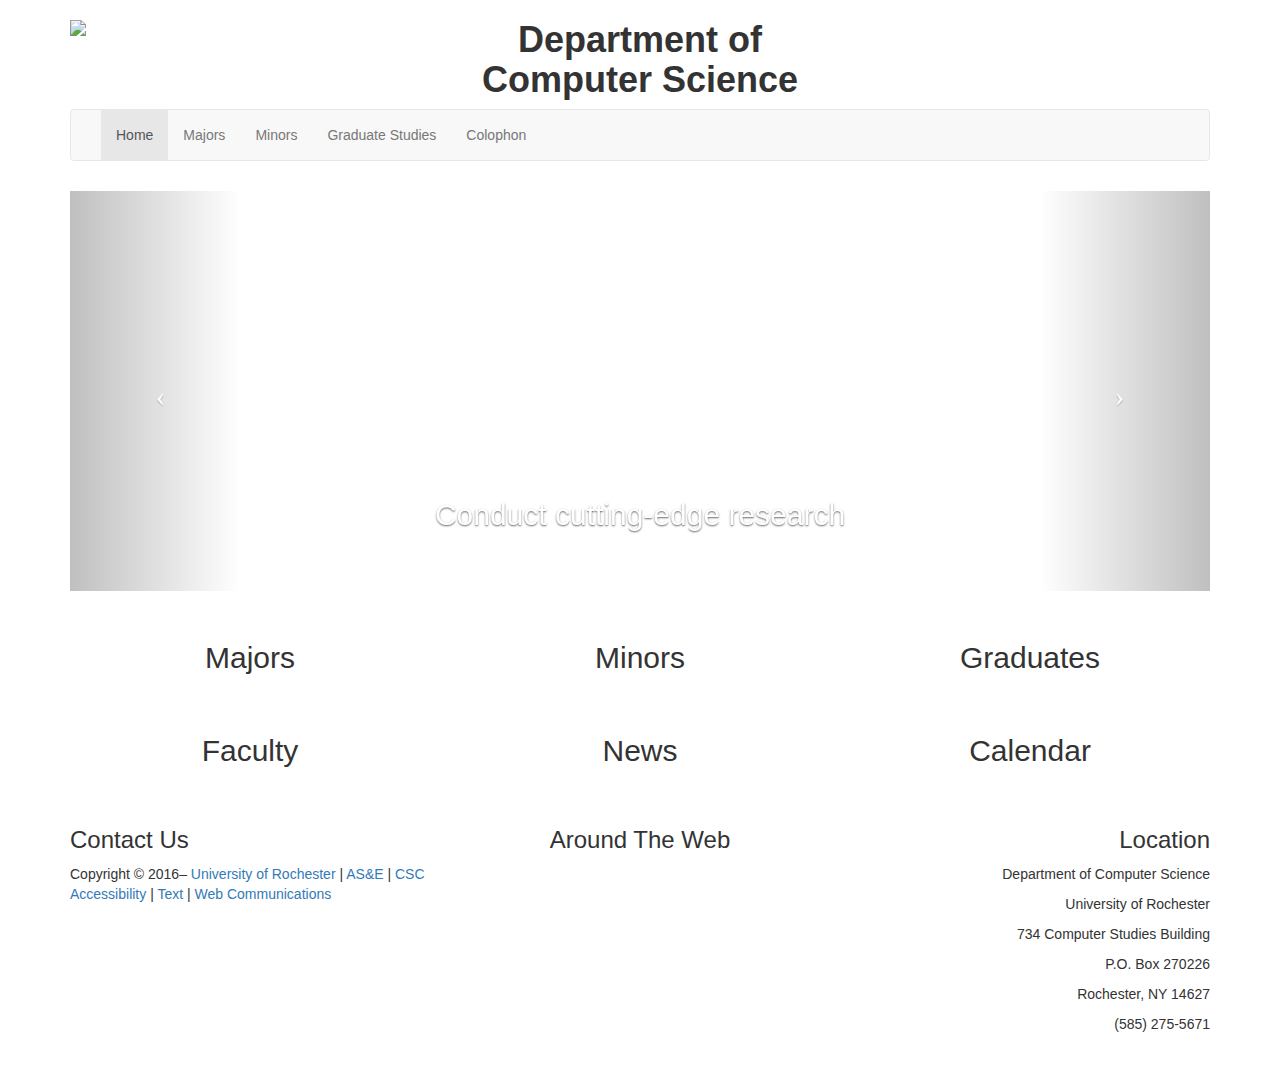
==== commit 234966ea: "changed links" ====
--- a/index.html
+++ b/index.html
@@ -62,10 +62,10 @@
             <ul class="nav navbar-nav">
               <li class="active"><a href="#">Home</a></li>
            <!--   <li><a href="https://www.cs.rochester.edu/about/index.html">About Us</a></li> -->
-              <li><a href="https://www.cs.rochester.edu/research/index.html">Majors</a></li>
-              <li><a href="https://www.cs.rochester.edu/news-events/events/index.html">Minors</a></li>
-              <li><a href="https://www.cs.rochester.edu/undergraduate/index.html">Graduate Studies</a></li>
-              <li><a href="https://enrollment.rochester.edu/apply/">Colophon</a></li>
+              <li><a href="html/majors.html">Majors</a></li>
+              <li><a href="html/minors.html">Minors</a></li>
+              <li><a href="html/graduates.html">Graduate Studies</a></li>
+              <li><a href="html/aboutus.html">Colophon</a></li>
             <!--  <li><a href="https://www.cs.rochester.edu/about/contact.html">Contact Us</a></li> -->
 
 
--- a/css/half-slider.css
+++ b/css/half-slider.css
@@ -0,0 +1,179 @@
+\
+/*
+ * Start Bootstrap - Half Slider (http://startbootstrap.com/)
+ * Copyright 2013-2016 Start Bootstrap
+ * Licensed under MIT (https://github.com/BlackrockDigital/startbootstrap/blob/gh-pages/LICENSE)
+ */
+
+html,
+body {
+    /*
+    height: 100%;
+    padding-top: 30px;
+    padding-bottom: 20px;
+    */
+}
+
+html {
+    background-image: url("background.png");
+    background-size: cover;
+    background-position: center;
+    background-attachment: fixed;
+}   
+
+.navbar {
+  margin-bottom: 30px;
+}
+
+ul.nav a:hover{
+  background-color: rgba(0, 31, 145, 0.9) !important;
+  color:white !important; }
+
+
+.input-group {
+    margin-top: 8px;
+}
+
+.left-image {
+    margin-top: 20px;
+    margin-bottom: 10px;
+}
+
+
+/* You can change the height of the carousel by changing the height in the class below. It is set to 50% by default, but can be any height! */
+
+.carousel {
+    height: 400px;
+}
+
+.item,
+.active,
+.carousel-inner {
+    height: 100%;
+}
+
+/* Background images are set within the HTML using inline CSS, not here */
+
+.fill {
+    width: 100%;
+    height: 100%;
+    background-position: center;
+    -webkit-background-size: cover;
+    -moz-background-size: cover;
+    background-size: cover;
+    -o-background-size: cover;
+}
+
+footer {
+    margin: 30px 0;
+}
+
+#portfolio .portfolio-item {
+  margin: 0 0 15px;
+  right: 15px;
+  top: 30px;
+}
+#portfolio .portfolio-item .portfolio-link {
+  display: block;
+  position: relative;
+  max-width: 400px;
+  margin: 0 auto;
+}
+#portfolio .portfolio-item .portfolio-link .caption {
+  background: rgba(0, 31, 145, 0.9);
+  position: absolute;
+  width: 100%;
+  height: 100%;
+  opacity: 0;
+  transition: all ease 0.5s;
+  -webkit-transition: all ease 0.5s;
+  -moz-transition: all ease 0.5s;
+}
+#portfolio .portfolio-item .portfolio-link .caption:hover {
+  opacity: 1;
+}
+#portfolio .portfolio-item .portfolio-link .caption .caption-content {
+  position: absolute;
+  width: 100%;
+  height: 20px;
+  font-size: 20px;
+  text-align: center;
+  top: 50%;
+  margin-top: -12px;
+  color: white;
+}
+#portfolio .portfolio-item .portfolio-link .caption .caption-content i {
+  margin-top: -12px;
+}
+#portfolio .portfolio-item .portfolio-link .caption .caption-content h3,
+#portfolio .portfolio-item .portfolio-link .caption .caption-content h4 {
+  margin: 0;
+}
+#portfolio * {
+  z-index: 2;
+}
+@media (min-width: 767px) {
+  #portfolio .portfolio-item {
+    margin: 0 0 30px;
+  }
+}
+
+.portfolio-modal .modal-content {
+  border-radius: 0;
+  background-clip: border-box;
+  -webkit-box-shadow: none;
+  box-shadow: none;
+  border: none;
+  min-height: 100%;
+  padding: 100px 0;
+  text-align: center;
+}
+.portfolio-modal .modal-content h2 {
+  margin: 0;
+  font-size: 3em;
+}
+.portfolio-modal .modal-content img {
+  margin-bottom: 30px;
+}
+.portfolio-modal .modal-content .item-details {
+  margin: 30px 0;
+}
+.portfolio-modal .close-modal {
+  position: absolute;
+  width: 75px;
+  height: 75px;
+  background-color: transparent;
+  top: 25px;
+  right: 25px;
+  cursor: pointer;
+}
+.portfolio-modal .close-modal:hover {
+  opacity: 0.3;
+}
+.portfolio-modal .close-modal .lr {
+  height: 75px;
+  width: 1px;
+  margin-left: 35px;
+  background-color: #2C3E50;
+  transform: rotate(45deg);
+  -ms-transform: rotate(45deg);
+  /* IE 9 */
+  -webkit-transform: rotate(45deg);
+  /* Safari and Chrome */
+  z-index: 1051;
+}
+.portfolio-modal .close-modal .lr .rl {
+  height: 75px;
+  width: 1px;
+  background-color: #2C3E50;
+  transform: rotate(90deg);
+  -ms-transform: rotate(90deg);
+  /* IE 9 */
+  -webkit-transform: rotate(90deg);
+  /* Safari and Chrome */
+  z-index: 1052;
+}
+.portfolio-modal .modal-backdrop {
+  opacity: 0;
+  display: none;
+}